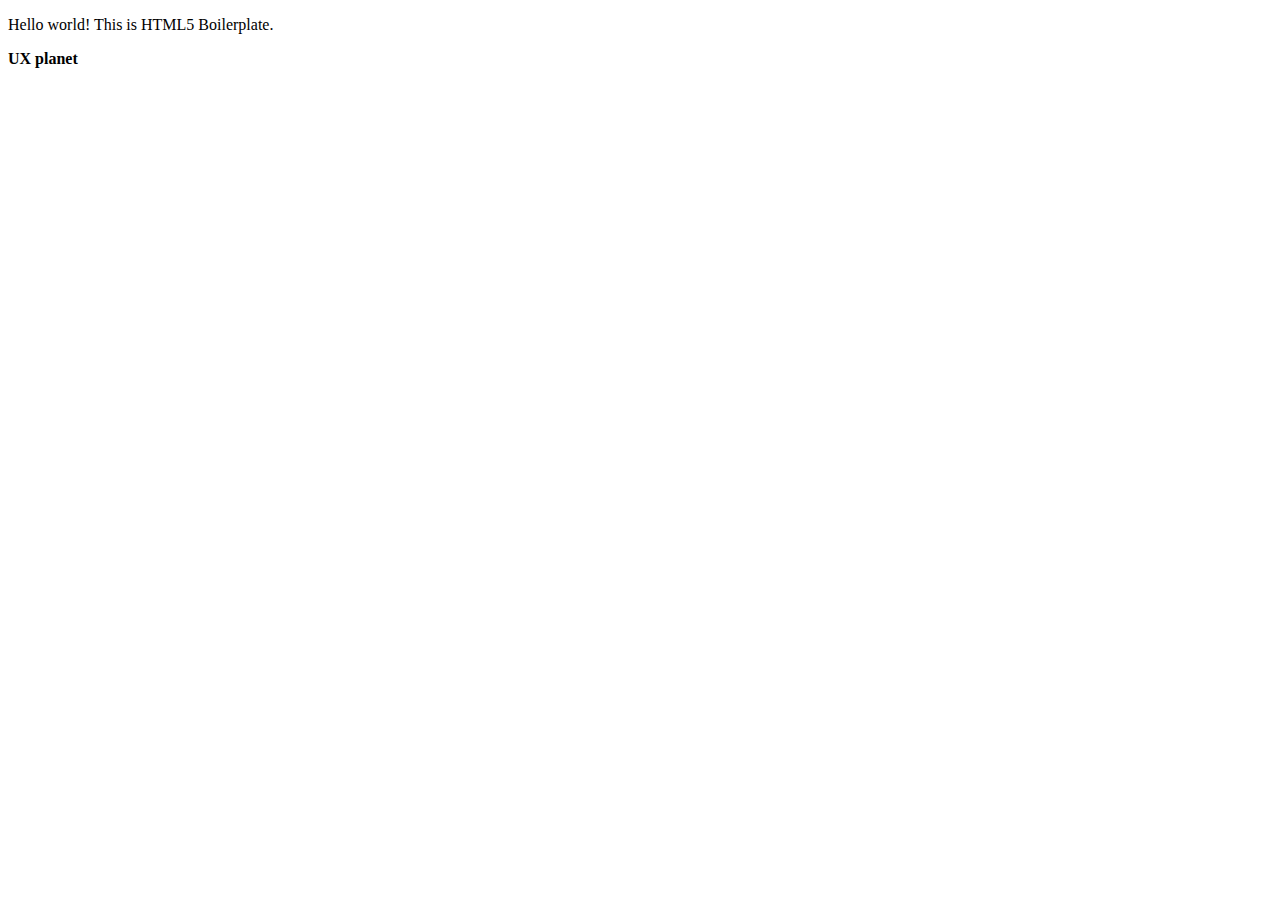
==== index.html @ 4f8c6bf4 "Added UX" ====
<!doctype html>
<html class="no-js" lang="">
    <head>
        <meta charset="utf-8">
        <meta http-equiv="X-UA-Compatible" content="IE=edge,chrome=1">
        <title></title>
        <meta name="description" content="">
        <meta name="viewport" content="width=device-width, initial-scale=1">
        <link rel="apple-touch-icon" href="apple-touch-icon.png">

        <link rel="stylesheet" href="css/normalize.min.css">
        <link rel="stylesheet" href="css/main.css">

        <script src="js/vendor/modernizr-2.8.3.min.js"></script>
    </head>
    <body>
        <!--[if lt IE 8]>
            <p class="browserupgrade">You are using an <strong>outdated</strong> browser. Please <a href="http://browsehappy.com/">upgrade your browser</a> to improve your experience.</p>
        <![endif]-->

        <p>Hello world! This is HTML5 Boilerplate.</p>
        <strong>UX planet</strong>

        <script src="//ajax.googleapis.com/ajax/libs/jquery/1.11.2/jquery.min.js"></script>
        <script>window.jQuery || document.write('<script src="js/vendor/jquery-1.11.2.min.js"><\/script>')</script>

        <script src="js/plugins.js"></script>
        <script src="js/main.js"></script>

        <!-- Google Analytics: change UA-XXXXX-X to be your site's ID. -->
        <script>
            (function(b,o,i,l,e,r){b.GoogleAnalyticsObject=l;b[l]||(b[l]=
            function(){(b[l].q=b[l].q||[]).push(arguments)});b[l].l=+new Date;
            e=o.createElement(i);r=o.getElementsByTagName(i)[0];
            e.src='//www.google-analytics.com/analytics.js';
            r.parentNode.insertBefore(e,r)}(window,document,'script','ga'));
            ga('create','UA-XXXXX-X','auto');ga('send','pageview');
        </script>
    </body>
</html>
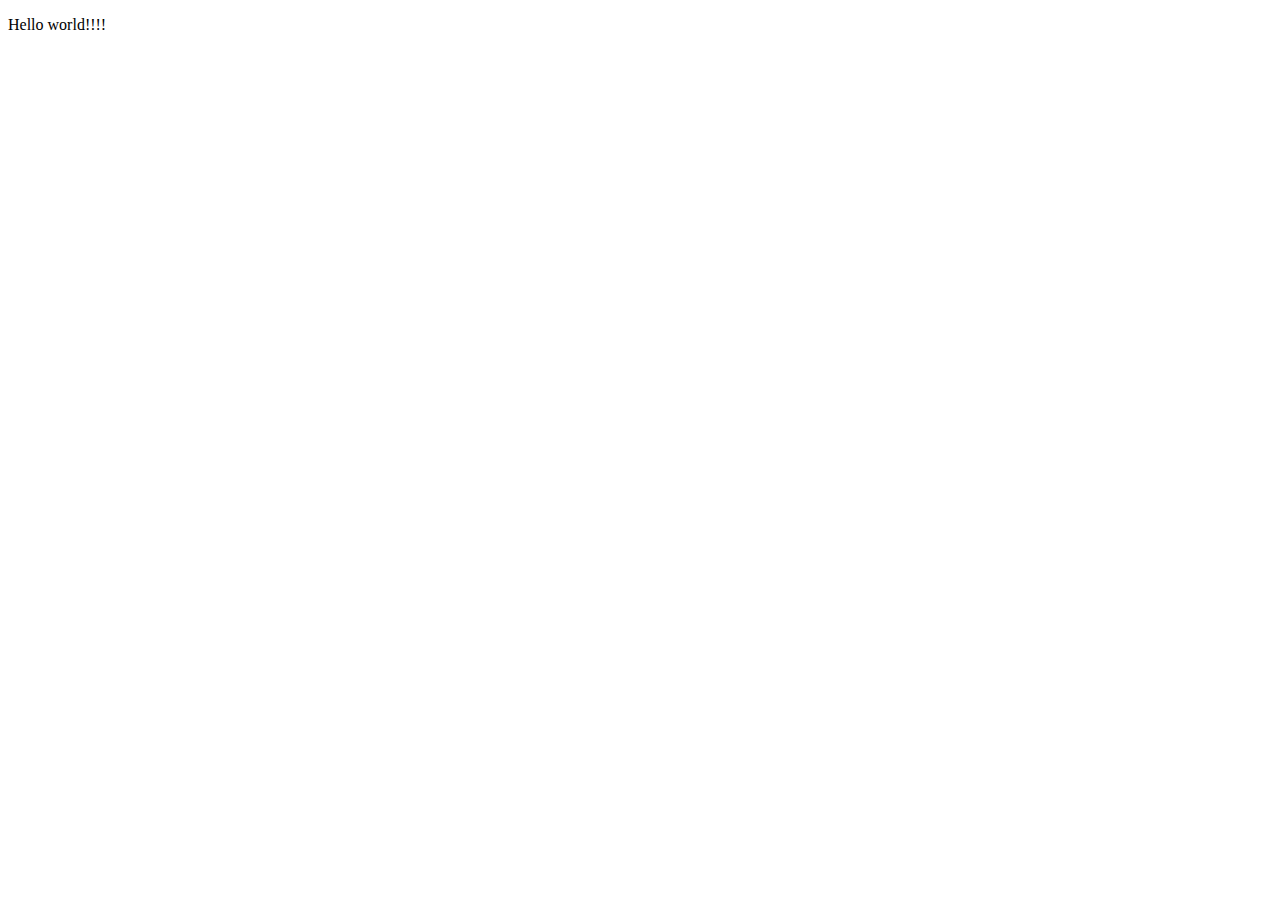
==== commit 42ecab89: "modified in p" ====
--- a/index.html
+++ b/index.html
@@ -18,8 +18,8 @@
             <p class="browserupgrade">You are using an <strong>outdated</strong> browser. Please <a href="http://browsehappy.com/">upgrade your browser</a> to improve your experience.</p>
         <![endif]-->
 
-        <p>Hello world! This is HTML5 Boilerplate.</p>
-        <strong>UX planet</strong>
+        <p>Hello world!!!!</p>
+    
 
         <script src="//ajax.googleapis.com/ajax/libs/jquery/1.11.2/jquery.min.js"></script>
         <script>window.jQuery || document.write('<script src="js/vendor/jquery-1.11.2.min.js"><\/script>')</script>
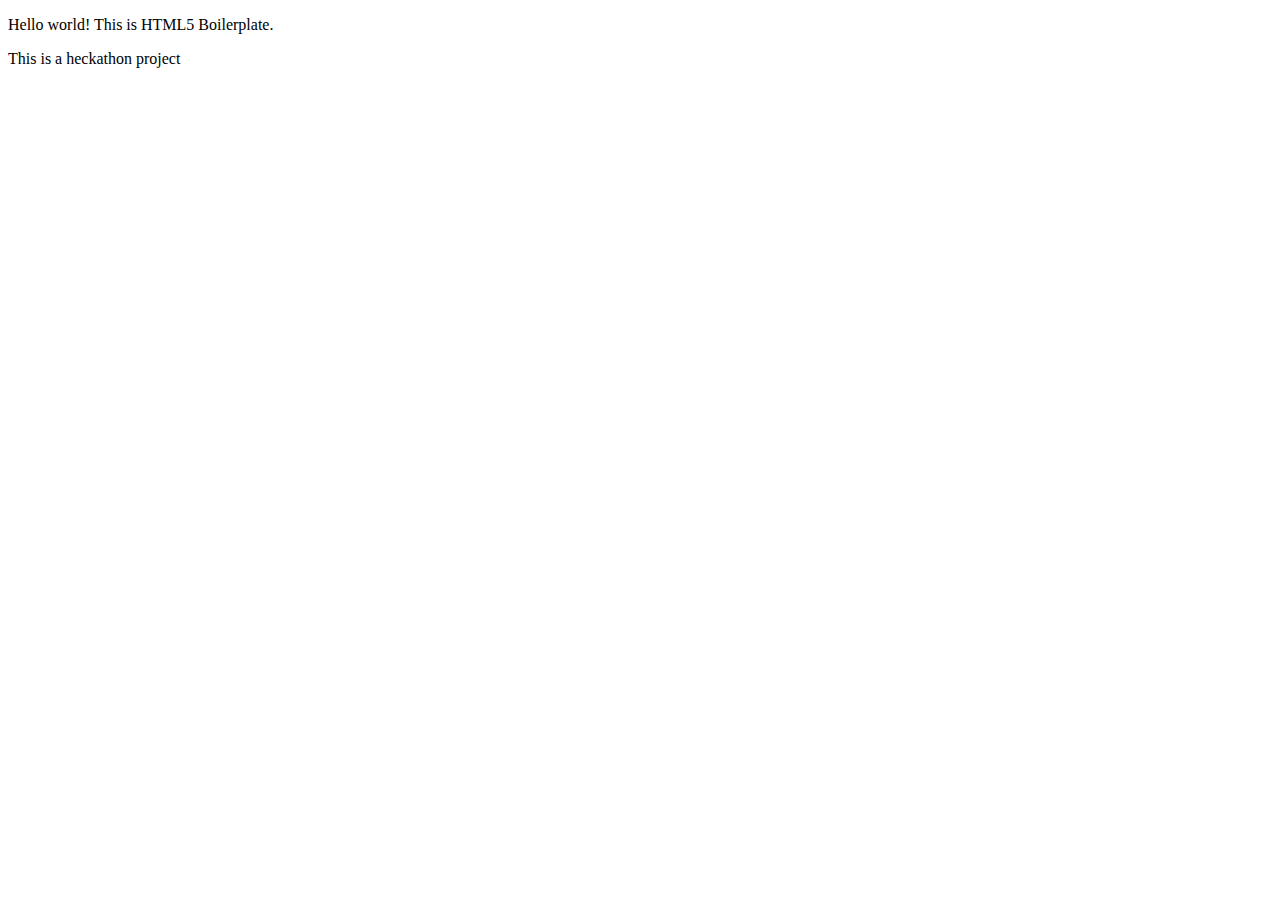
==== commit f1326201: "Modified One" ====
--- a/index.html
+++ b/index.html
@@ -18,8 +18,8 @@
             <p class="browserupgrade">You are using an <strong>outdated</strong> browser. Please <a href="http://browsehappy.com/">upgrade your browser</a> to improve your experience.</p>
         <![endif]-->
 
-        <p>Hello world!!!!</p>
-    
+        <p>Hello world! This is HTML5 Boilerplate.</p>
+        <p>This is a heckathon project</p>
 
         <script src="//ajax.googleapis.com/ajax/libs/jquery/1.11.2/jquery.min.js"></script>
         <script>window.jQuery || document.write('<script src="js/vendor/jquery-1.11.2.min.js"><\/script>')</script>
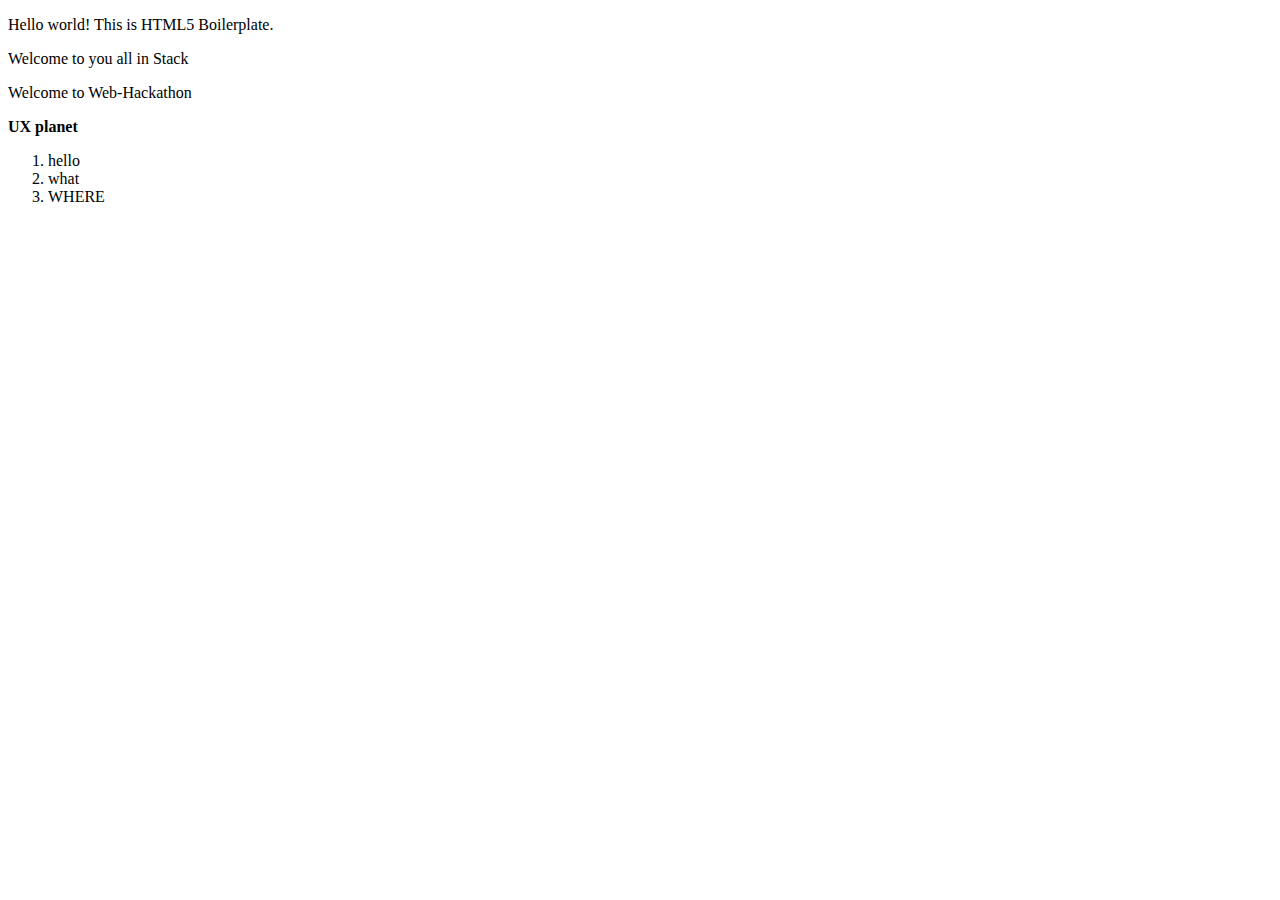
==== commit 59c0e2f1: "Merge pull request #3 from dhirajpurbey/master" ====
--- a/index.html
+++ b/index.html
@@ -19,7 +19,18 @@
         <![endif]-->
 
         <p>Hello world! This is HTML5 Boilerplate.</p>
-        <p>This is a heckathon project</p>
+ 
+        <p>Welcome to you all in Stack</p>
+ 
+        <p> Welcome to Web-Hackathon</P>
+        <strong>UX planet</strong>
+
+        <ol>
+            <li>hello </li>
+            <li>what</li>
+            <li>WHERE</li>
+        </ol>
+ 
 
         <script src="//ajax.googleapis.com/ajax/libs/jquery/1.11.2/jquery.min.js"></script>
         <script>window.jQuery || document.write('<script src="js/vendor/jquery-1.11.2.min.js"><\/script>')</script>
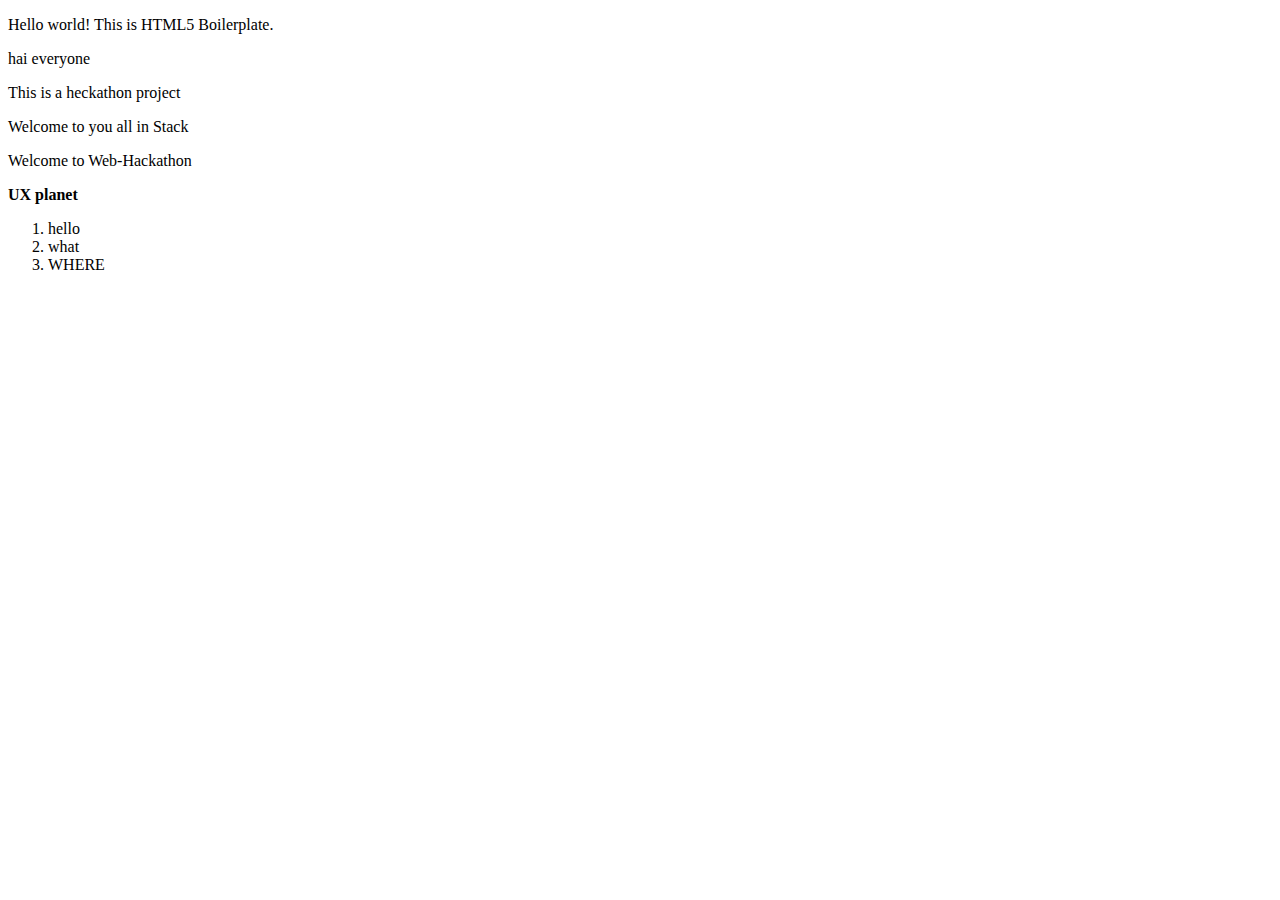
==== commit fba2a191: "Merge pull request #5 from saidurgakoduri/master" ====
--- a/index.html
+++ b/index.html
@@ -12,6 +12,7 @@
         <link rel="stylesheet" href="css/main.css">
 
         <script src="js/vendor/modernizr-2.8.3.min.js"></script>
+        
     </head>
     <body>
         <!--[if lt IE 8]>
@@ -19,6 +20,8 @@
         <![endif]-->
 
         <p>Hello world! This is HTML5 Boilerplate.</p>
+        <P> hai everyone</P>
+        <p>This is a heckathon project</p>
  
         <p>Welcome to you all in Stack</p>
  
